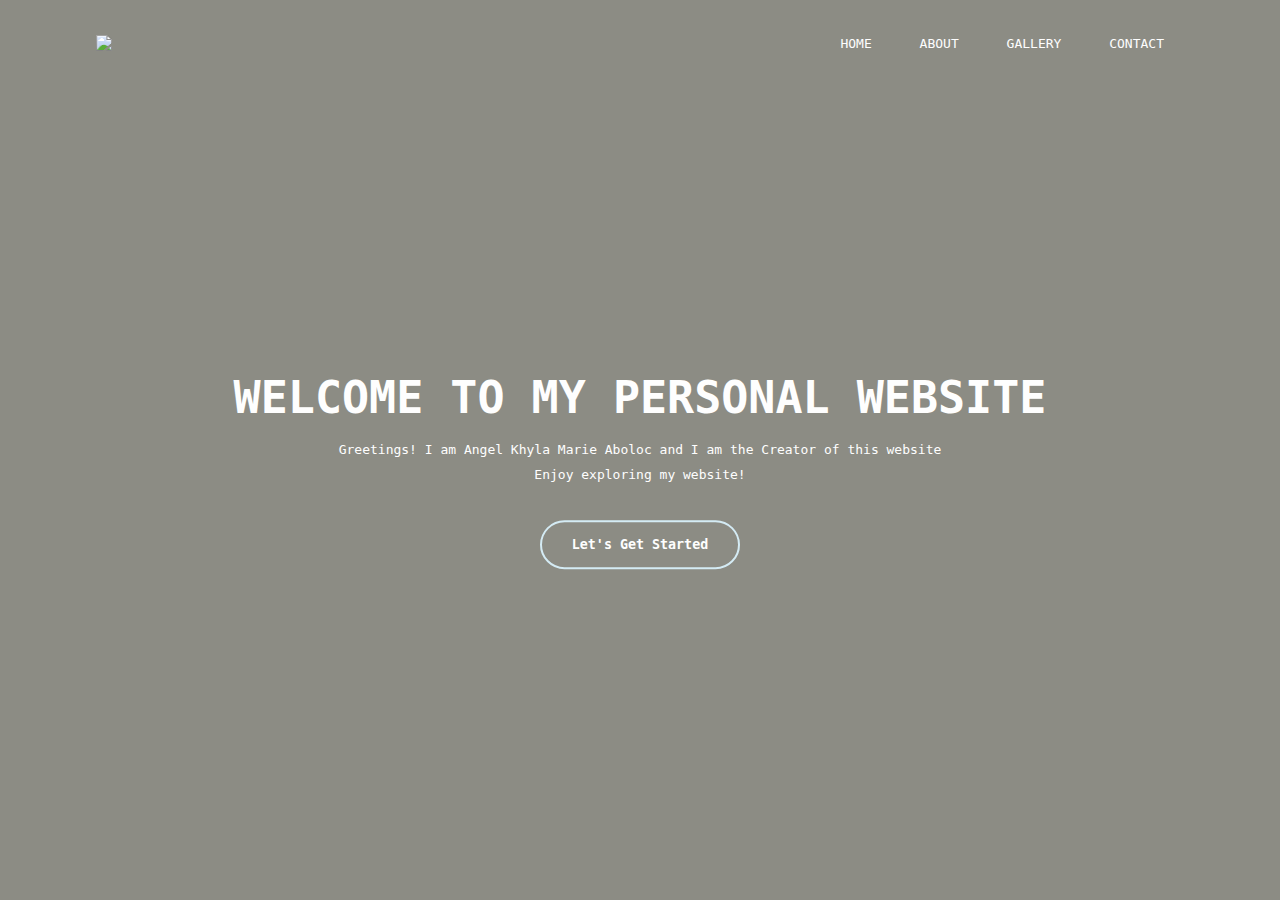
==== index.html @ 7b64c77d "first commit" ====
<!DOCTYPE html>
<html>
<head>
    <title>Home Page</title>
    <link rel="stylesheet" href="css/homestyling.css"
</head>
<body>
  <div class="banner">
      <div class="navbar">
        <img src="logo.png" class="logo">
        <ul>
          <li><a href="index.html">Home</a></li>
          <li><a href="aboutpage.html">About</a></li>
          <li><a href="gallerypage.html">Gallery</a></li>
          <li><a href="contactpage.html">Contact</a></li>
        </ul>
      </div>

      <div class="content">
        <h1>WELCOME TO MY PERSONAL WEBSITE</h1>
        <p>Greetings! I am Angel Khyla Marie Aboloc and I am the Creator of this website<br>Enjoy exploring my website!</p>
        <div>
          <button id="myButton"button type="button"><span></span>Let's Get Started</button>
        </a>
        <script>
          // Get a reference to the button by its id
          const button = document.getElementById("myButton");
      
          // Add a click event listener
          button.addEventListener("click", function() {
              // Redirect to the desired page
              window.location.href = "aboutpage.html";
          });
      </script>      
        </div>
      </div>

  </div>

</body>
</html>
---- css/homestyling.css ----
*{
    margin: 0;
    padding: 0;
    font-family: monospace;
}
.banner{
    width: 100%;
    height: 100vh;
    background-color: #8C8C84;
    background-size: contain;
}
.navbar{
    width: 85%;
    margin: auto;
    padding: 35px 0;
    display: flex;
    align-items: center;
    justify-content: space-between;
}
.logo{
    width: 120px;
    cursor: pointer;

}
.navbar ul li{
    list-style: none;
    display: inline-block;
    margin: 0 20px;
    position: relative;
}
.navbar ul li a{
    text-decoration: none;
    color: #FEFEFE;
    text-transform: uppercase;
}
.navbar ul li::after{
    content: '';
    height: 3px;
    width: 0;
    background: #D4EBF4;
    position: absolute;
    left: 0;
    bottom: -10px;
    transition: 0.5s;
}
.navbar ul li:hover::after{
    width: 100%;
}
.content{
    width: 100%;
    position: absolute;
    top: 50%;
    transform: translateY(-50%);
    text-align: center;
    color: #FEFEFE;
}
.content h1{
    font-size: 45px;
    margin-top: 60px;
}
.content p{
    margin: 1% auto;
    font-weight: 100;
    line-height: 25px;
}
button{
    width: 200px;
    padding: 15px 0;
    text-align: center;
    margin: 20px 10px;
    border-radius: 25px;
    font-weight: bold;
    border: 2px solid #D4EBF4 ;
    background: transparent;
    color: #FEFEFE;
    cursor: pointer;
    position: relative;
    overflow: hidden;
}
span{
    background-color: #D4EBF4;
    height: 100%;
    width: 0;
    border-radius: 25px;
    position: absolute;
    left: 0;
    bottom: 0;
    z-index: -1;
    transition: 0.5s;
}
button:hover span{
    width: 100%;
}
button:hover{
    border: none;
}
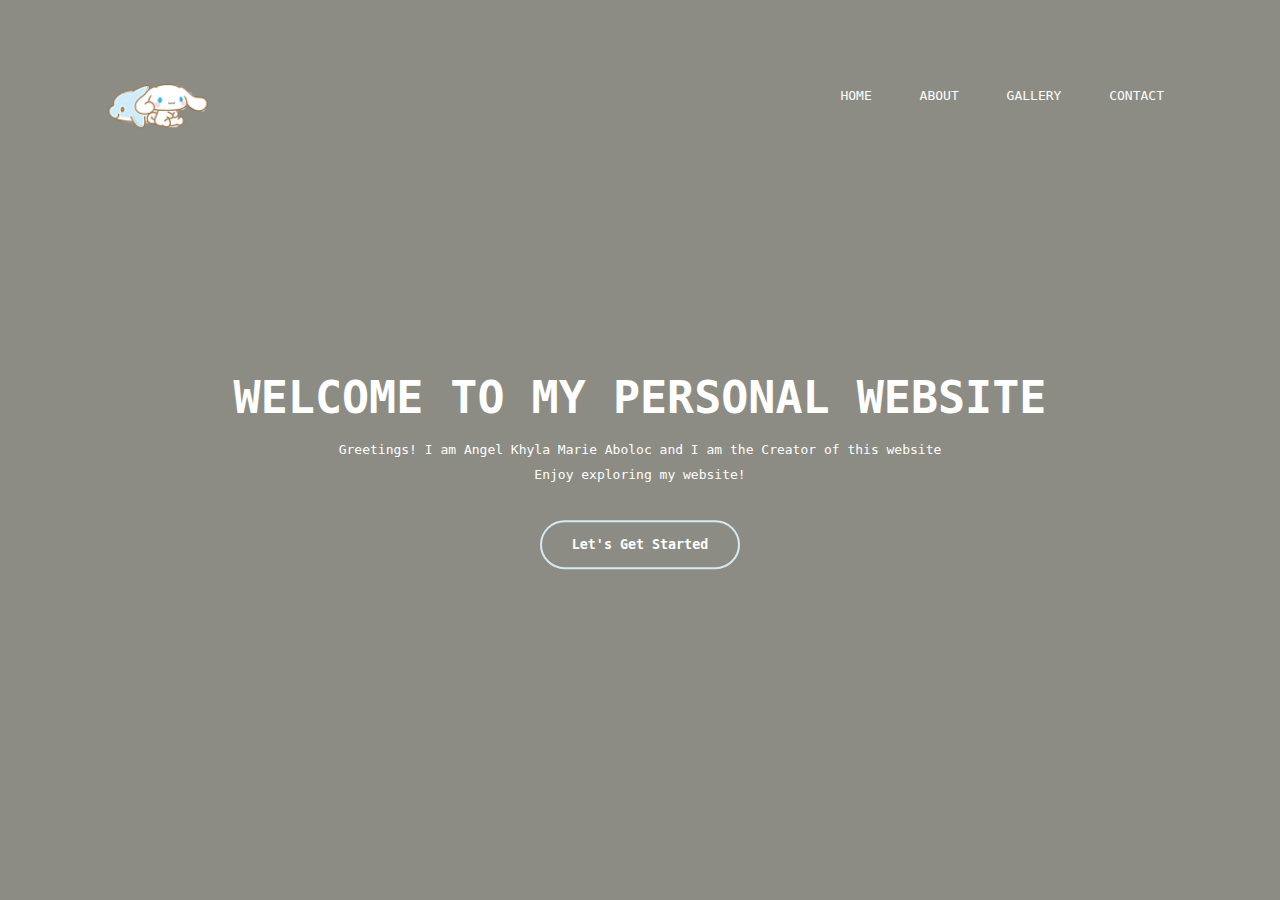
==== commit 8c36bce9: "first commit" ====
--- a/index.html
+++ b/index.html
@@ -7,7 +7,7 @@
 <body>
   <div class="banner">
       <div class="navbar">
-        <img src="logo.png" class="logo">
+        <img src="pics/logo.png" class="logo">
         <ul>
           <li><a href="index.html">Home</a></li>
           <li><a href="aboutpage.html">About</a></li>
